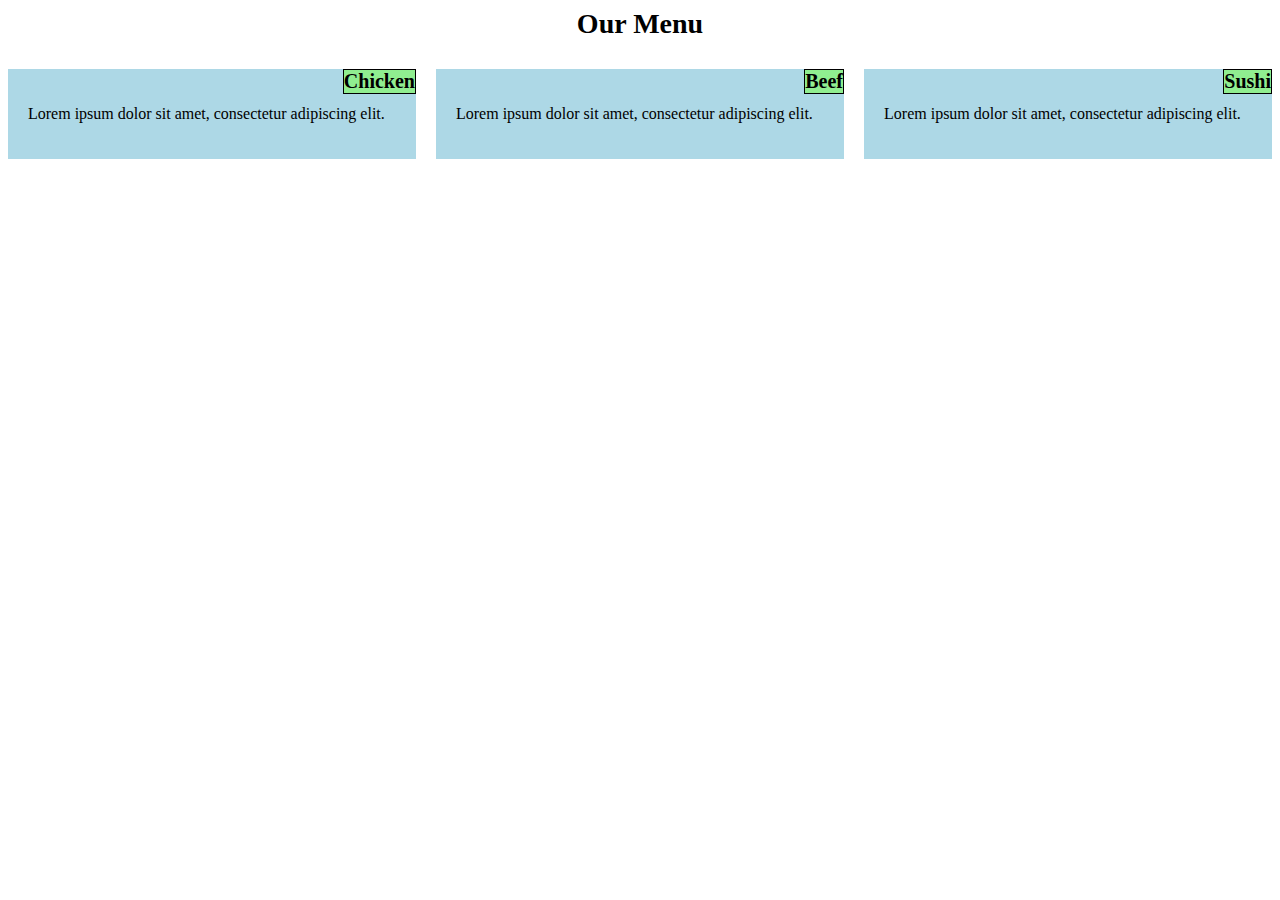
==== module2-solution/index.html @ c5875c79 "save" ====
<html lang="en">
    <head>
        <title>Assignment Solution for Module 2</title>
        <meta charset="utf-8">
        <link rel="stylesheet" href="css/style.css">
    </head>
    <body>
        <h1 class="heading">Our Menu</h1>
        <div class="container">
            <div class="section">
                <h2 class="section-title">Chicken</h2>
                <p>Lorem ipsum dolor sit amet, consectetur adipiscing elit.</p>
            </div>
            <div class="section">
                <h2 class="section-title">Beef</h2>
                <p>Lorem ipsum dolor sit amet, consectetur adipiscing elit.</p>
            </div>
            <div class="section">
                <h2 class="section-title">Sushi</h2>
                <p>Lorem ipsum dolor sit amet, consectetur adipiscing elit.</p>
            </div>
        </div>
    </body>
</html>
---- module2-solution/css/style.css ----
/* Styles for desktop view */
.container {
    display: flex;
    flex-wrap: wrap;
    justify-content: space-between; /* Add this line */
    margin: 0 -10px; /* Add this line */
}

.section {
    flex-basis: 33.33%;
    padding: 20px;
    float: left;
    position: relative;
    box-sizing: border-box; /* Add this line */
    margin-bottom: 20px; /* Add this line */
    background-color: lightblue; /* Add this line */
    border: 10px solid white; /* Add this line */
}

.section-title {
    position: absolute;
    top: 0;
    right: 0;
    margin: 0px; /* Add this line */
    background-color: lightgreen; /* Add this line */
    border: 1px solid black; /* Add this line */
    color: black; /* Add this line */
    font-size: 125%; /* Add this line */
}

/* Styles for tablet view */
@media (max-width: 991px) {
    .section {
        flex-basis: 50%;
    }
    
    .section:nth-child(3) {
        flex-basis: 100%;
    }
}

/* Styles for mobile view */
@media (max-width: 767px) {
    .section {
        flex-basis: 100%;
        float: none;
    }
}

/* Additional style for center alignment */
.heading {
    text-align: center;
    font-size: 175%; /* Add this line */
}
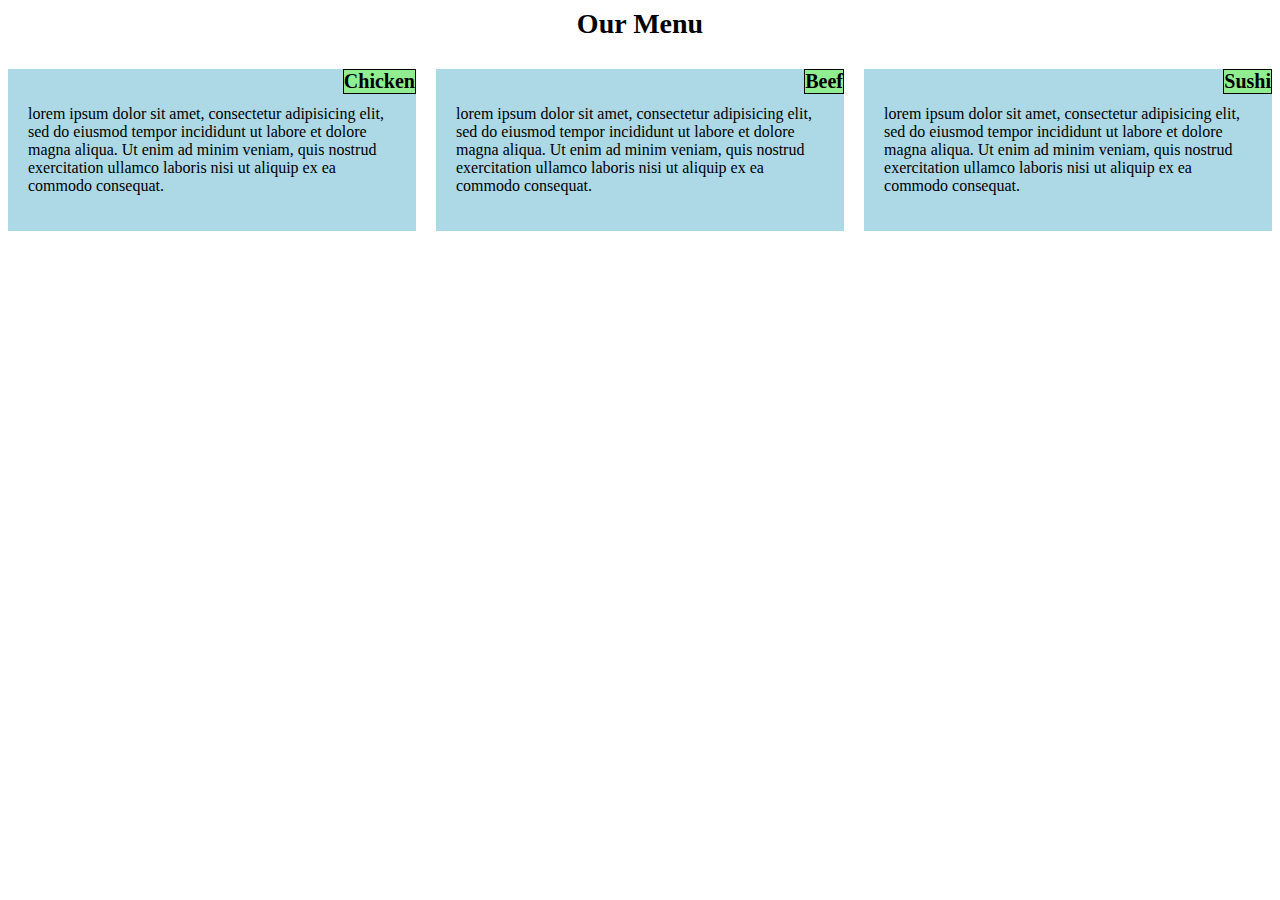
==== commit 26a459d2: "save work" ====
--- a/module2-solution/index.html
+++ b/module2-solution/index.html
@@ -9,15 +9,15 @@
         <div class="container">
             <div class="section">
                 <h2 class="section-title">Chicken</h2>
-                <p>Lorem ipsum dolor sit amet, consectetur adipiscing elit.</p>
+                <p>lorem ipsum dolor sit amet, consectetur adipisicing elit, sed do eiusmod tempor incididunt ut labore et dolore magna aliqua. Ut enim ad minim veniam, quis nostrud exercitation ullamco laboris nisi ut aliquip ex ea commodo consequat.</p>
             </div>
             <div class="section">
                 <h2 class="section-title">Beef</h2>
-                <p>Lorem ipsum dolor sit amet, consectetur adipiscing elit.</p>
+                <p>lorem ipsum dolor sit amet, consectetur adipisicing elit, sed do eiusmod tempor incididunt ut labore et dolore magna aliqua. Ut enim ad minim veniam, quis nostrud exercitation ullamco laboris nisi ut aliquip ex ea commodo consequat.</p>
             </div>
             <div class="section">
                 <h2 class="section-title">Sushi</h2>
-                <p>Lorem ipsum dolor sit amet, consectetur adipiscing elit.</p>
+                <p>lorem ipsum dolor sit amet, consectetur adipisicing elit, sed do eiusmod tempor incididunt ut labore et dolore magna aliqua. Ut enim ad minim veniam, quis nostrud exercitation ullamco laboris nisi ut aliquip ex ea commodo consequat.</p>
             </div>
         </div>
     </body>
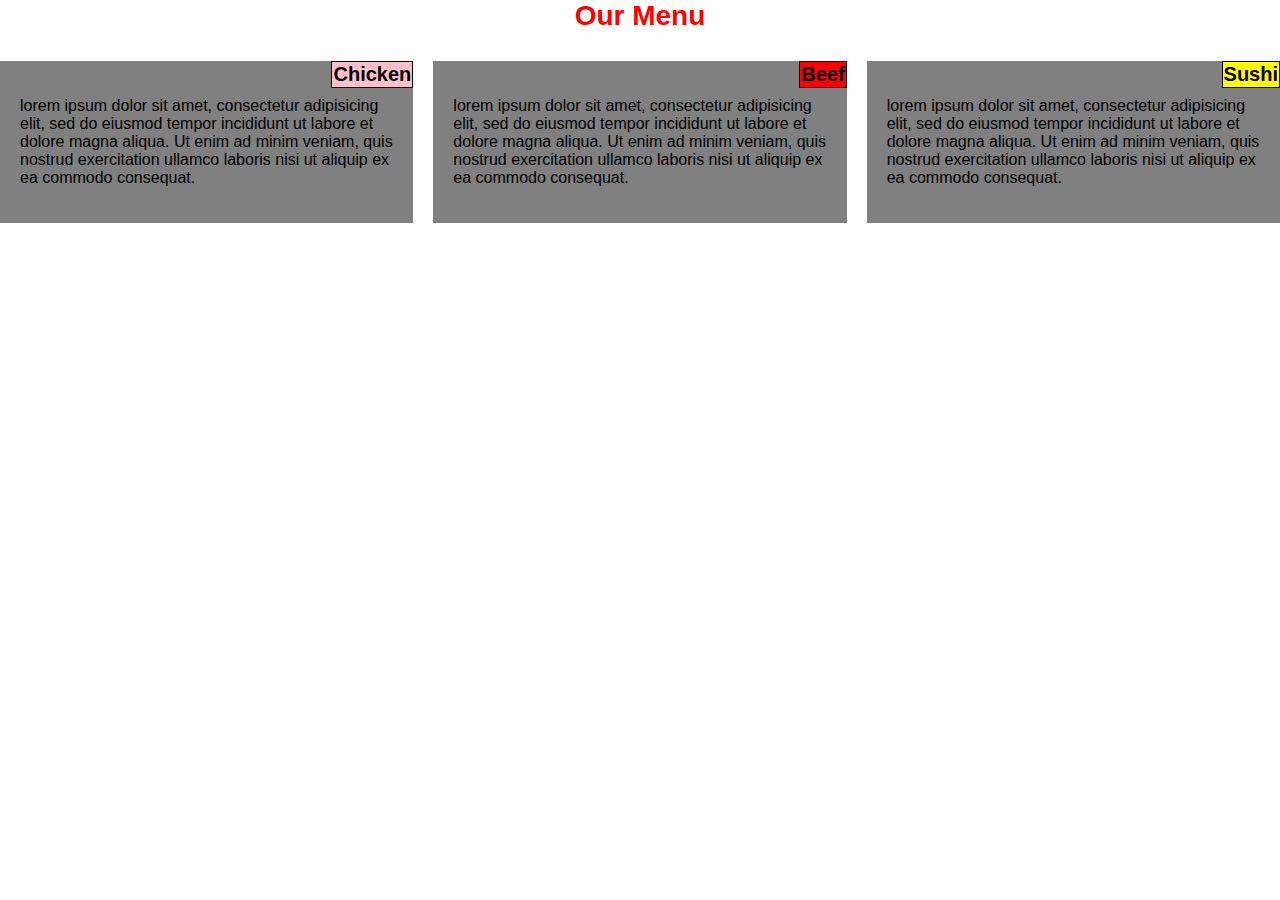
==== commit 48a492c4: "update" ====
--- a/module2-solution/index.html
+++ b/module2-solution/index.html
@@ -8,15 +8,15 @@
         <h1 class="heading">Our Menu</h1>
         <div class="container">
             <div class="section">
-                <h2 class="section-title">Chicken</h2>
+                <h2 class="section-title background-pink">Chicken</h2>
                 <p>lorem ipsum dolor sit amet, consectetur adipisicing elit, sed do eiusmod tempor incididunt ut labore et dolore magna aliqua. Ut enim ad minim veniam, quis nostrud exercitation ullamco laboris nisi ut aliquip ex ea commodo consequat.</p>
             </div>
             <div class="section">
-                <h2 class="section-title">Beef</h2>
+                <h2 class="section-title background-red">Beef</h2>
                 <p>lorem ipsum dolor sit amet, consectetur adipisicing elit, sed do eiusmod tempor incididunt ut labore et dolore magna aliqua. Ut enim ad minim veniam, quis nostrud exercitation ullamco laboris nisi ut aliquip ex ea commodo consequat.</p>
             </div>
             <div class="section">
-                <h2 class="section-title">Sushi</h2>
+                <h2 class="section-title background-yellow">Sushi</h2>
                 <p>lorem ipsum dolor sit amet, consectetur adipisicing elit, sed do eiusmod tempor incididunt ut labore et dolore magna aliqua. Ut enim ad minim veniam, quis nostrud exercitation ullamco laboris nisi ut aliquip ex ea commodo consequat.</p>
             </div>
         </div>
--- a/module2-solution/css/style.css
+++ b/module2-solution/css/style.css
@@ -1,4 +1,15 @@
+body{
+	margin: 0;
+	padding: 0;
+  font-family: "Comic Sans MS", cursive, sans-serif;
+}
 
+.row{
+    margin-top: 5%;
+    margin-bottom: 5%;
+  }
+
+  
 /* Styles for desktop view */
 .container {
     display: flex;
@@ -14,7 +25,7 @@
     position: relative;
     box-sizing: border-box; /* Add this line */
     margin-bottom: 20px; /* Add this line */
-    background-color: lightblue; /* Add this line */
+    background-color: gray; /* Add this line */
     border: 10px solid white; /* Add this line */
 }
 
@@ -23,10 +34,21 @@
     top: 0;
     right: 0;
     margin: 0px; /* Add this line */
-    background-color: lightgreen; /* Add this line */
+    background-color: pink; /* Add this line */
     border: 1px solid black; /* Add this line */
     color: black; /* Add this line */
     font-size: 125%; /* Add this line */
+    padding: 1px;
+}
+
+.background-red {
+    background-color: red;
+}
+.background-yellow {
+    background-color: yellow;
+}
+.background-pink {
+    background-color: pink;
 }
 
 /* Styles for tablet view */
@@ -52,5 +74,6 @@
 .heading {
     text-align: center;
     font-size: 175%; /* Add this line */
+    color: red;
 }
 
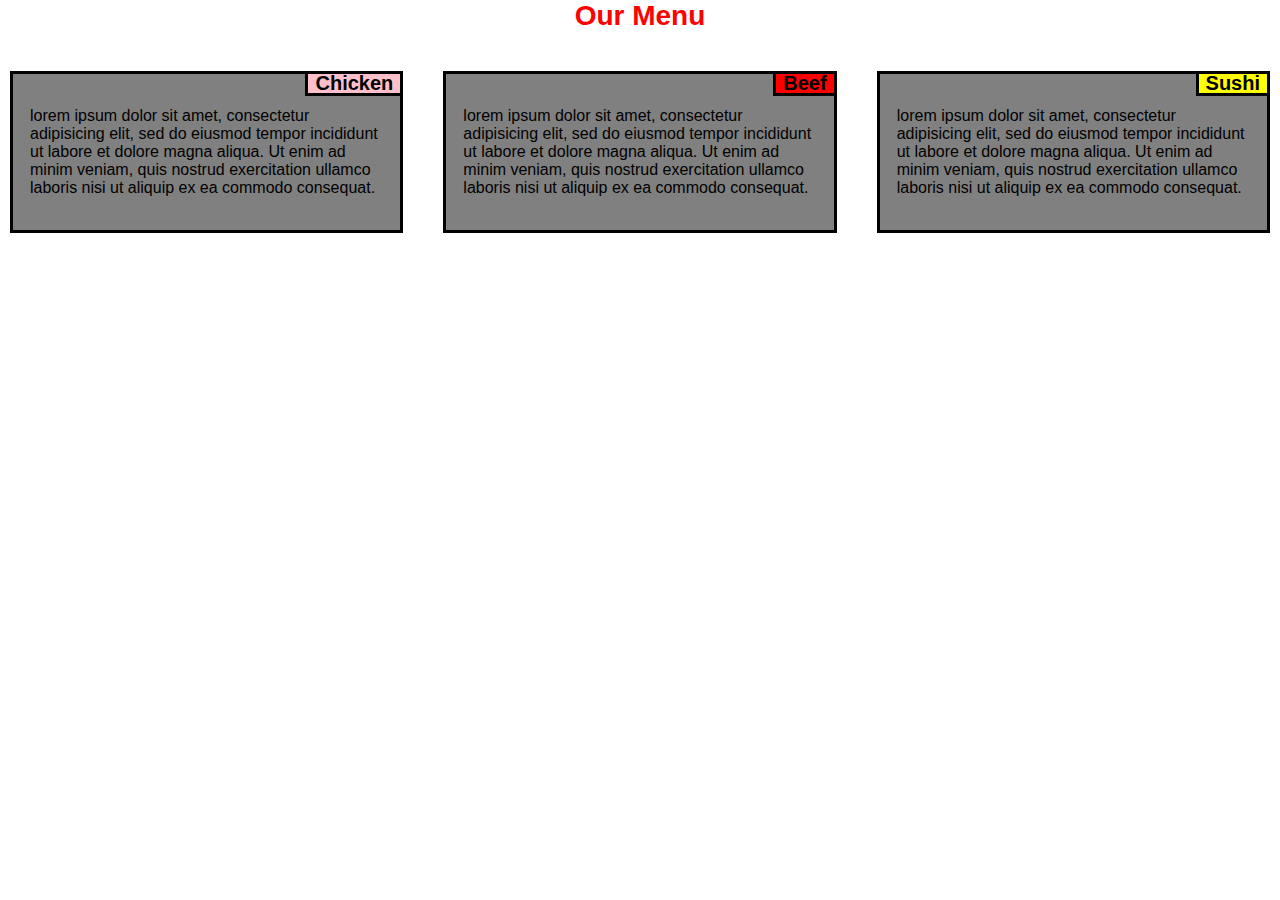
==== commit 083a295a: "save work" ====
--- a/module2-solution/index.html
+++ b/module2-solution/index.html
@@ -7,16 +7,16 @@
     <body>
         <h1 class="heading">Our Menu</h1>
         <div class="container">
-            <div class="section">
-                <h2 class="section-title background-pink">Chicken</h2>
+            <div class="section inner-border">
+                <h2 class="section-title background-pink inner-border">Chicken</h2>
                 <p>lorem ipsum dolor sit amet, consectetur adipisicing elit, sed do eiusmod tempor incididunt ut labore et dolore magna aliqua. Ut enim ad minim veniam, quis nostrud exercitation ullamco laboris nisi ut aliquip ex ea commodo consequat.</p>
             </div>
-            <div class="section">
-                <h2 class="section-title background-red">Beef</h2>
+            <div class="section inner-border">
+                <h2 class="section-title background-red inner-border">Beef</h2>
                 <p>lorem ipsum dolor sit amet, consectetur adipisicing elit, sed do eiusmod tempor incididunt ut labore et dolore magna aliqua. Ut enim ad minim veniam, quis nostrud exercitation ullamco laboris nisi ut aliquip ex ea commodo consequat.</p>
             </div>
-            <div class="section">
-                <h2 class="section-title background-yellow">Sushi</h2>
+            <div class="section inner-border">
+                <h2 class="section-title background-yellow inner-border">Sushi</h2>
                 <p>lorem ipsum dolor sit amet, consectetur adipisicing elit, sed do eiusmod tempor incididunt ut labore et dolore magna aliqua. Ut enim ad minim veniam, quis nostrud exercitation ullamco laboris nisi ut aliquip ex ea commodo consequat.</p>
             </div>
         </div>
--- a/module2-solution/css/style.css
+++ b/module2-solution/css/style.css
@@ -25,8 +25,13 @@
     position: relative;
     box-sizing: border-box; /* Add this line */
     margin-bottom: 20px; /* Add this line */
+    margin: red;
     background-color: gray; /* Add this line */
-    border: 10px solid white; /* Add this line */
+    border: 20px solid white; /* Add this line */
+}
+
+.inner-border {
+    box-shadow: inset 0 0 0 3px  black
 }
 
 .section-title {
@@ -35,10 +40,9 @@
     right: 0;
     margin: 0px; /* Add this line */
     background-color: pink; /* Add this line */
-    border: 1px solid black; /* Add this line */
     color: black; /* Add this line */
     font-size: 125%; /* Add this line */
-    padding: 1px;
+    padding: 1px 10px;
 }
 
 .background-red {
